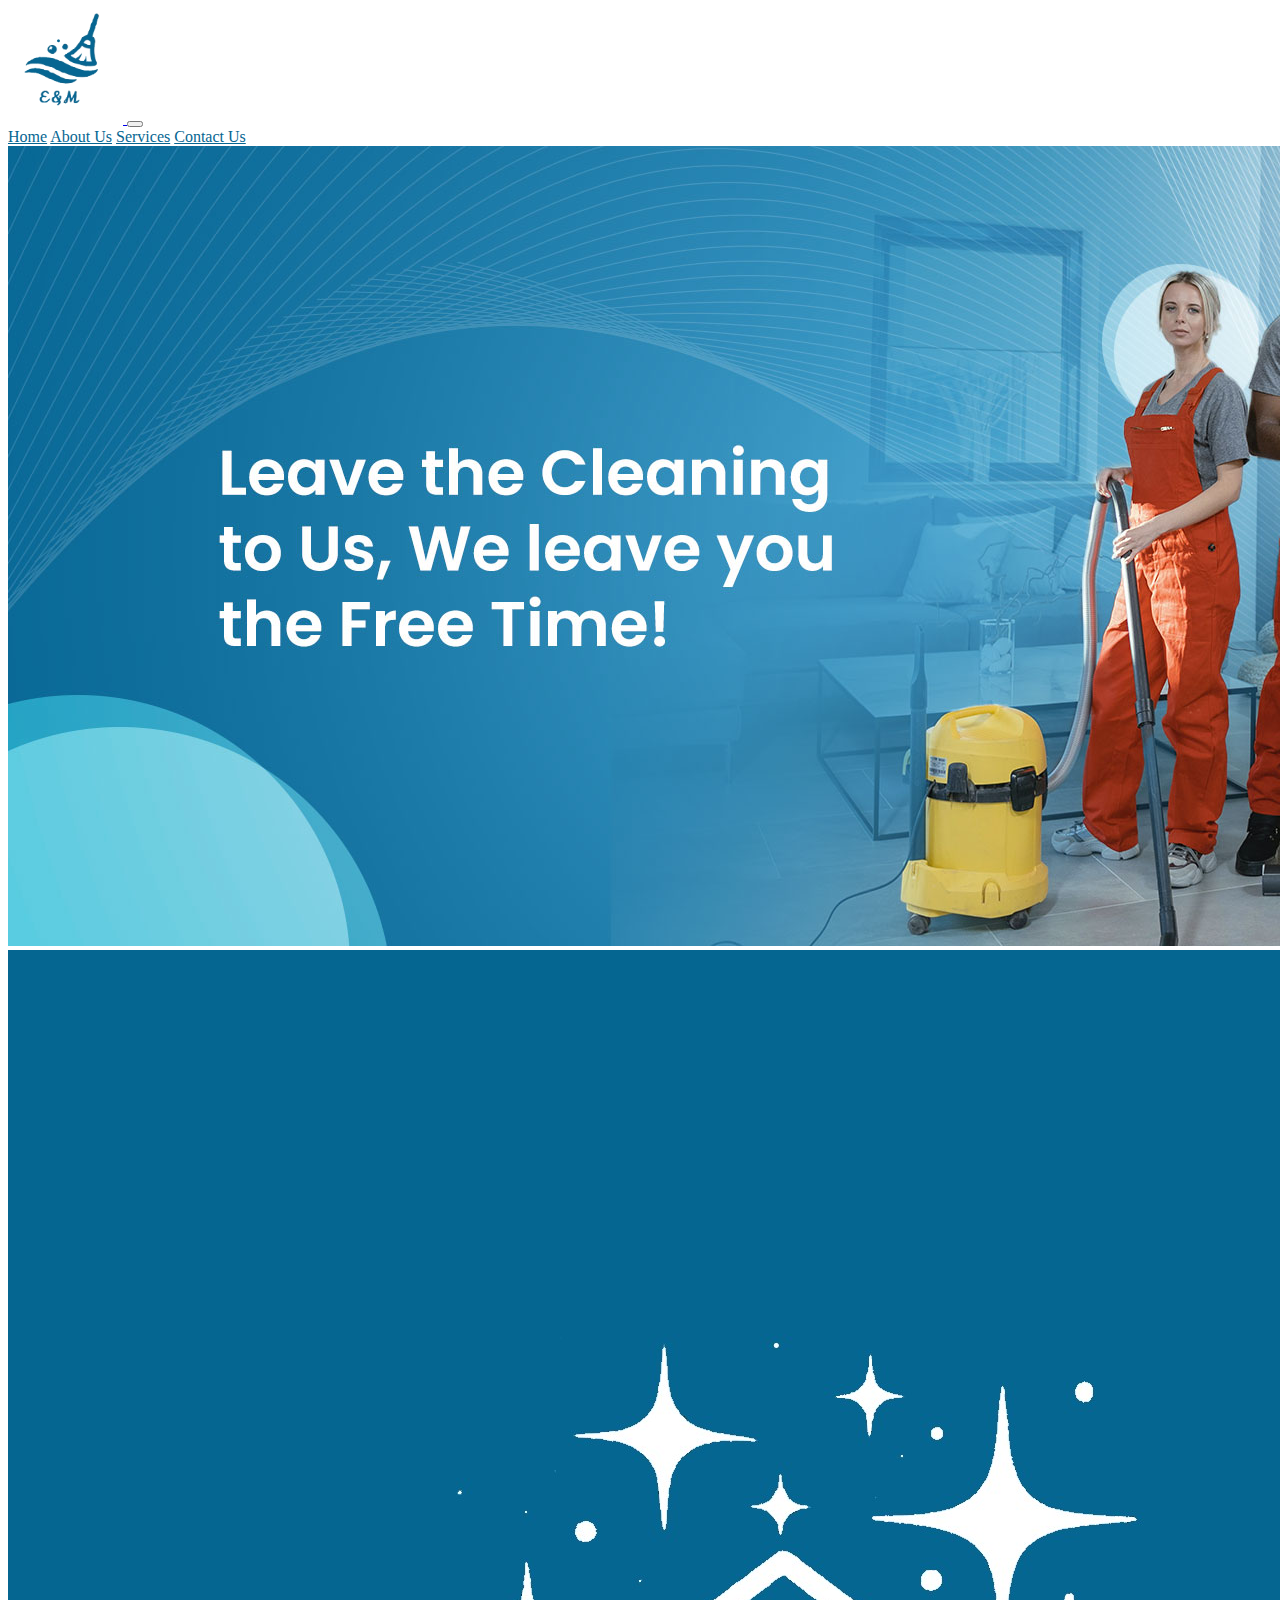
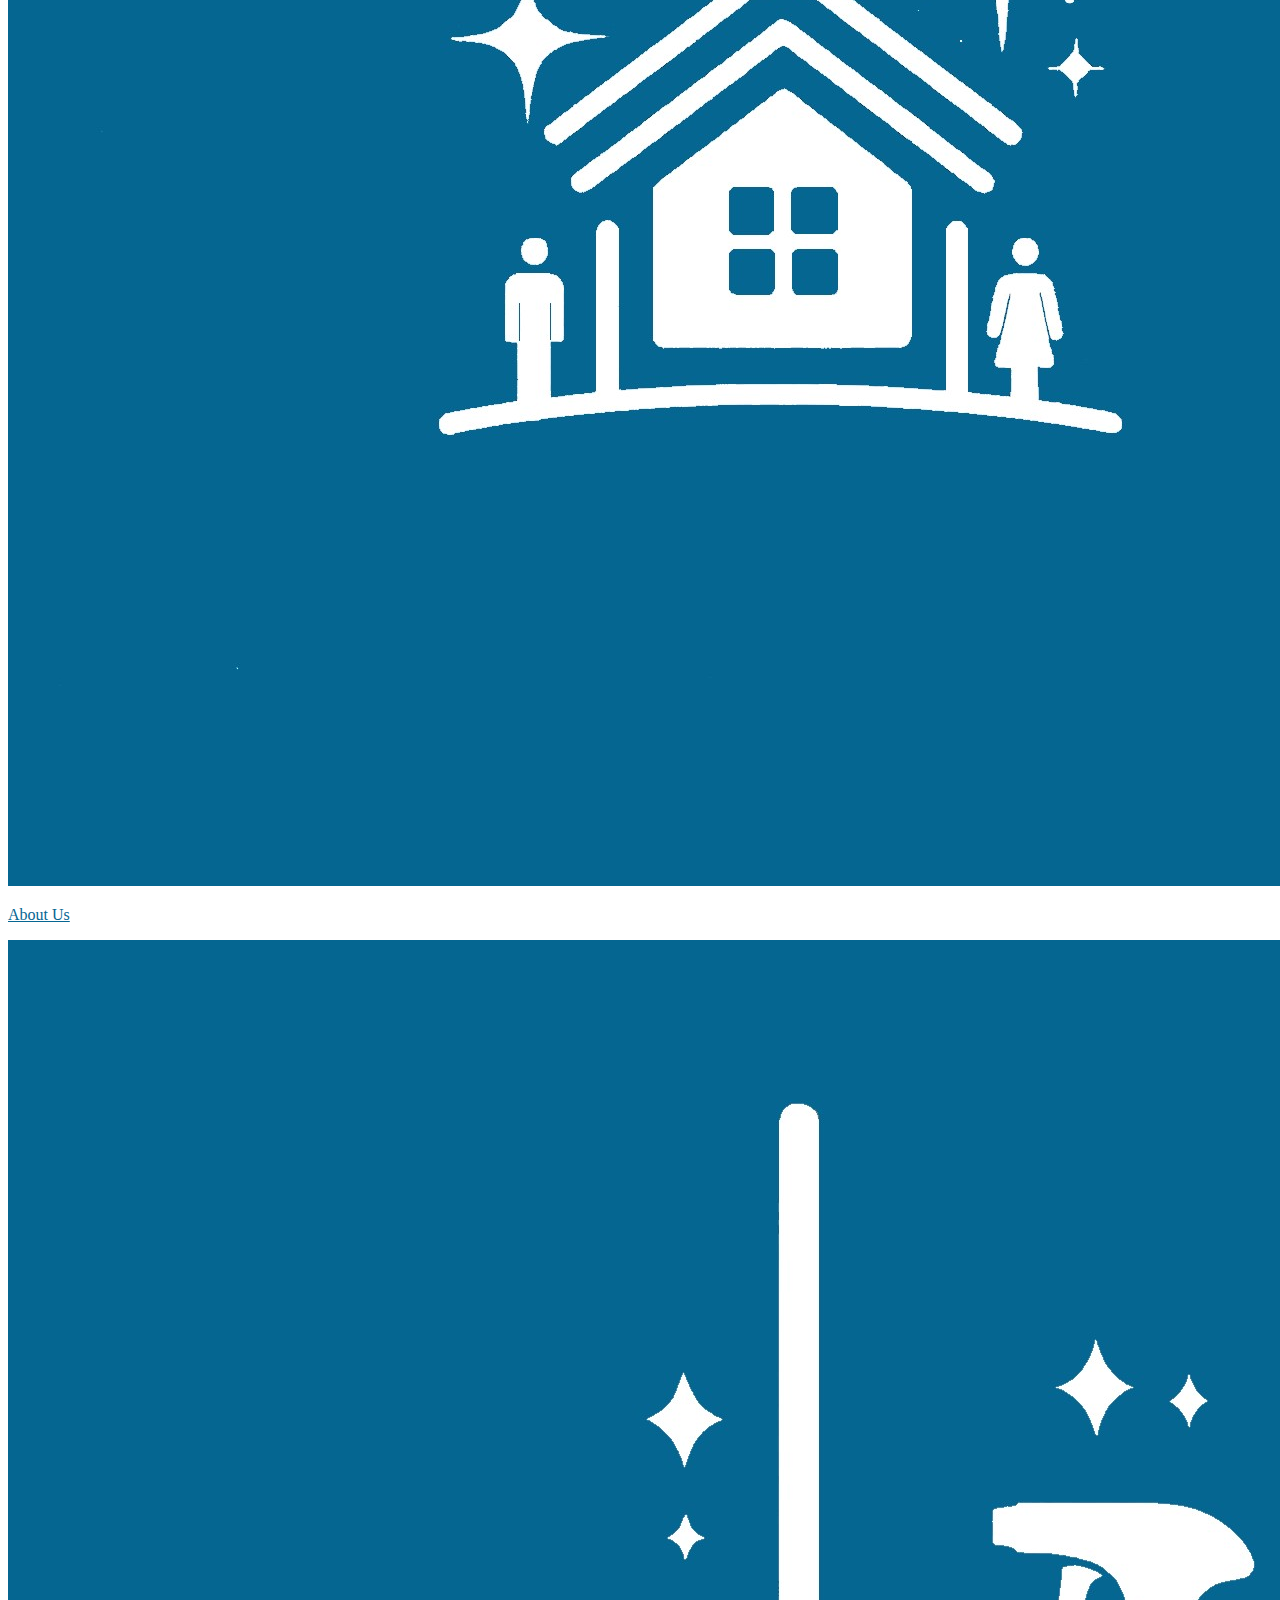
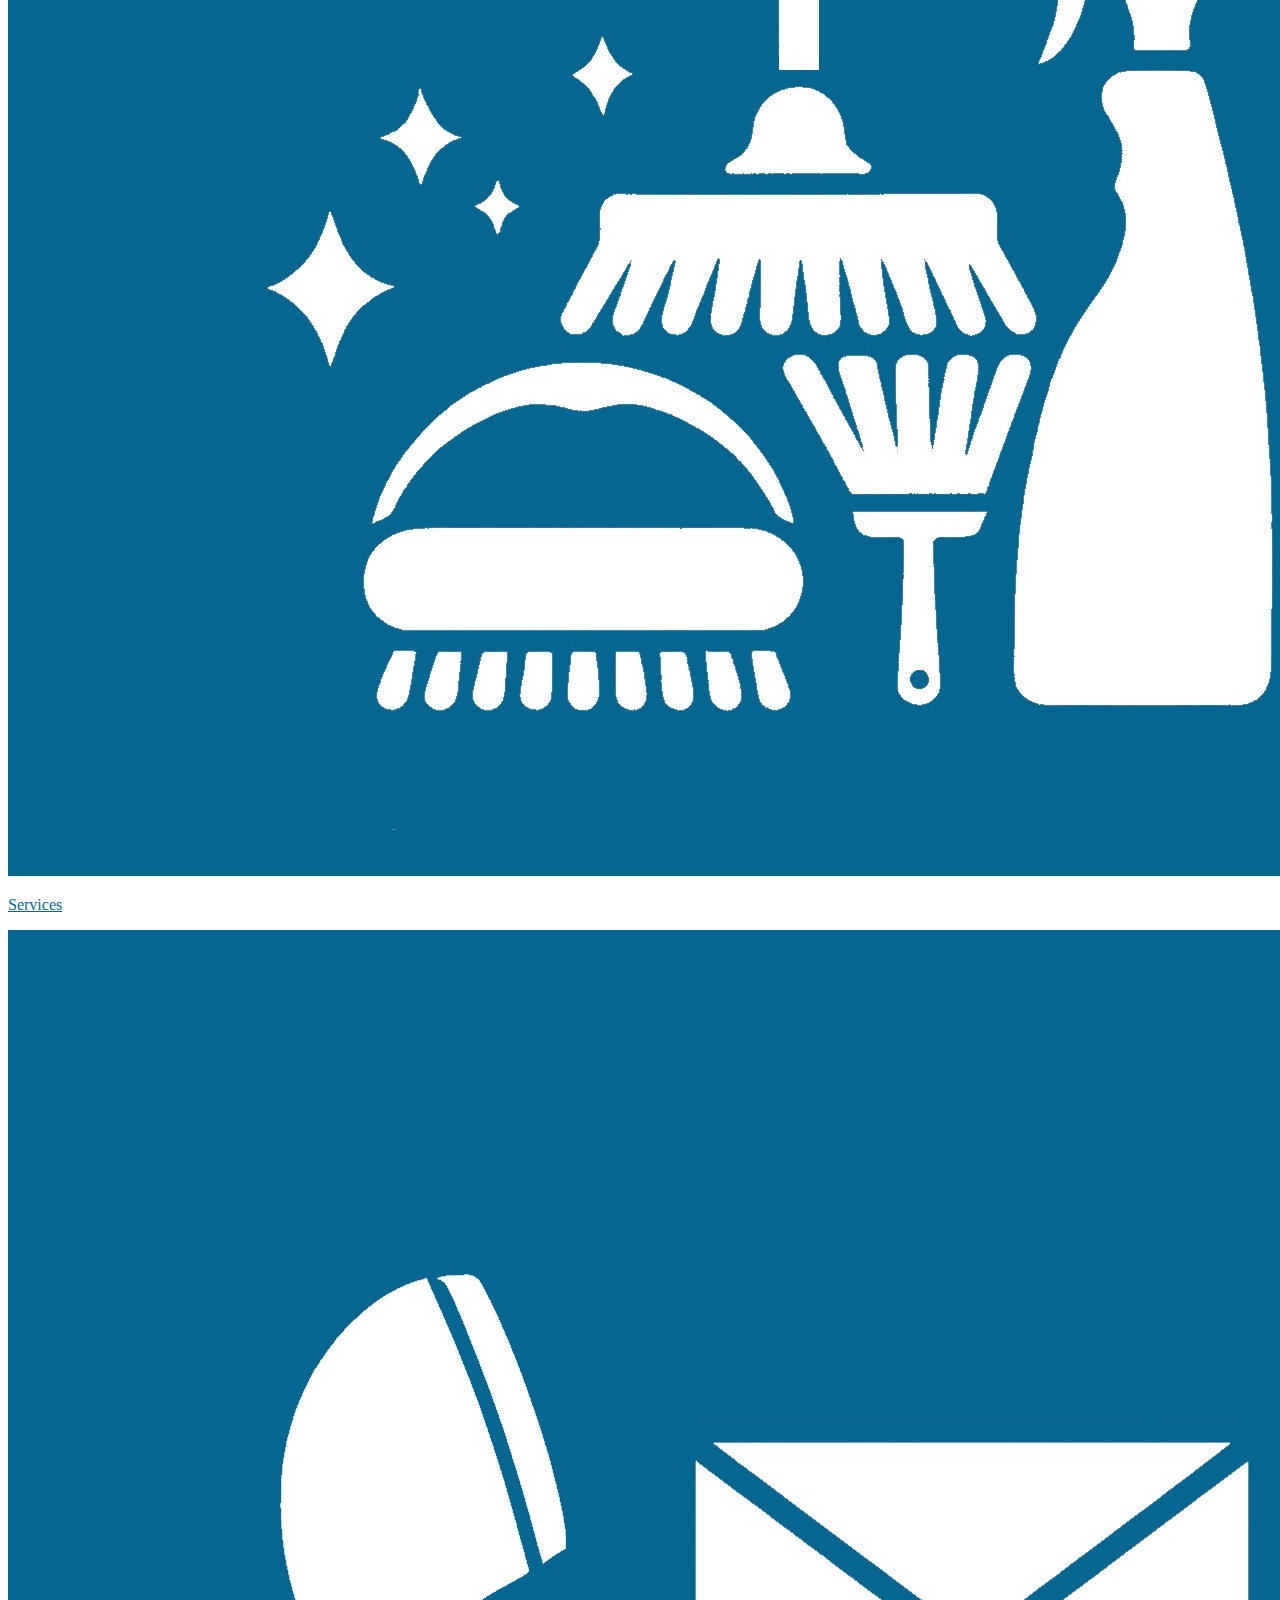
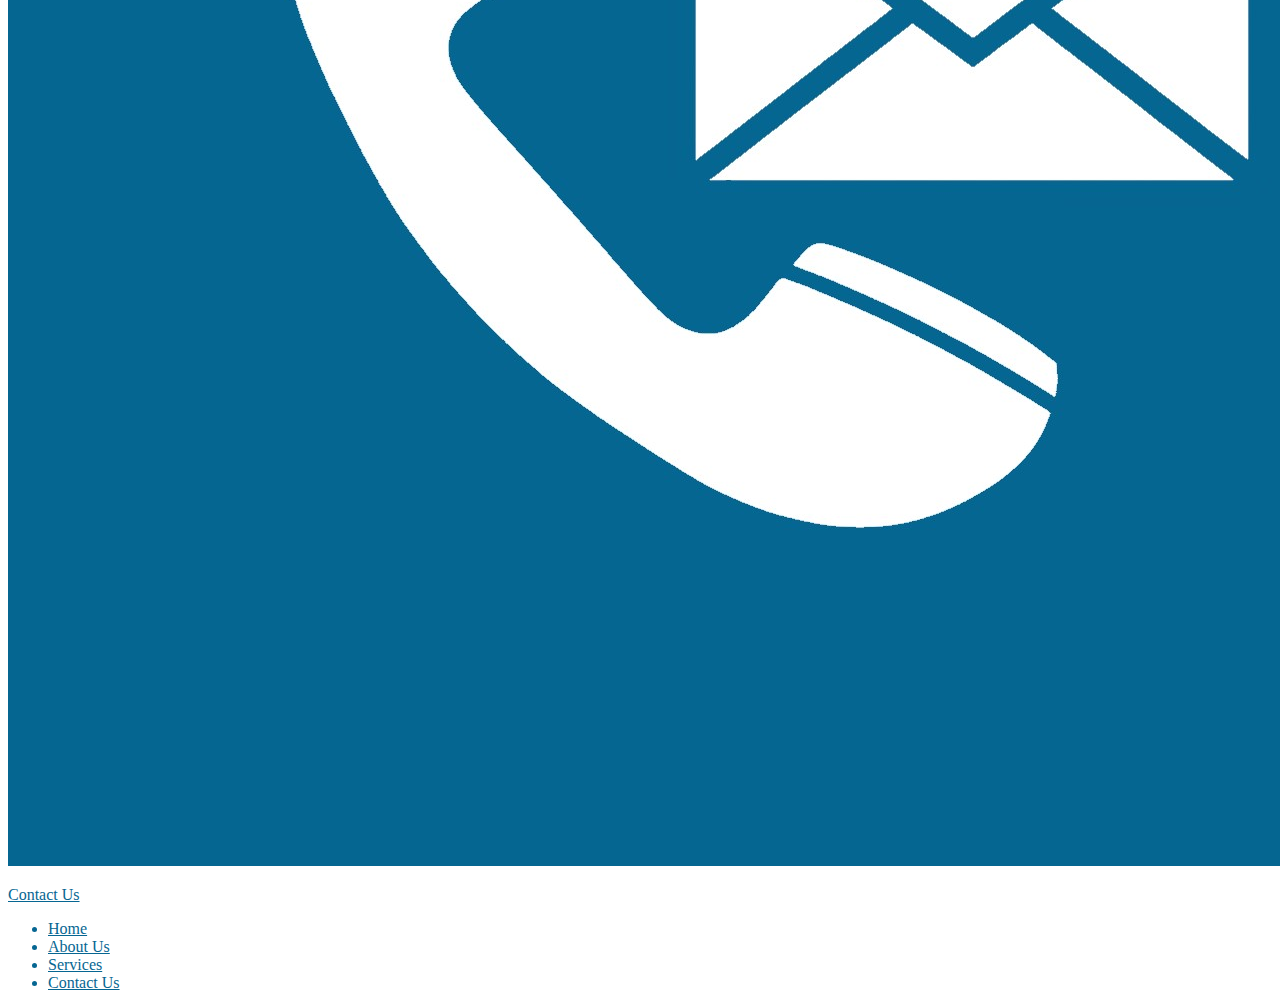
==== index.html @ 6402ec3c "Rename home.html to index.html" ====
<!DOCTYPE html>
<html lang="en">
<head>
  <meta charset="UTF-8">
  <meta name="viewport" content="width=device-width, initial-scale=1.0">
  <link 
    href="https://cdn.jsdelivr.net/npm/bootstrap@5.3.2/dist/css/bootstrap.min.css"
    rel="stylesheet" integrity="sha384-T3c6CoIi6uLrA9TneNEoa7RxnatzjcDSCmG1MXxSR1GAsXEV/Dwwykc2MPK8M2HN"
    crossorigin="anonymous"
  >
  <link
    rel="stylesheet"
    href="./assets/css/custom.css"
  >
  <title>E&M Cleaning</title>
</head>
<body class="bgc text-color">
  
  <!--Navigation Bar-->
  <nav class="navbar navbar-expand-sm">
    <div class="container-fluid">

      <a class="navbar-brand" href="home.html">
        <img src="./assets/images/Logo Transparent.png" alt="Logo" width="115px" length="115px">
      </a>
        
      <button class="navbar-toggler" type="button" data-bs-toggle="collapse" data-bs-target="#navbarSupportedContent" aria-controls="navbarSupportedContent" aria-expanded="false" aria-label="Toggle navigation">
        <span class="navbar-toggler-icon"></span>
      </button>

      <div class="collapse navbar-collapse fs-4 fw-semibold text-uppercase text-center text-color justify-content-end" id="navbarSupportedContent">
        <div class="navbar-nav">
          <a class="nav-link active link-color" aria-current="page" href="home.html">Home</a>
          <a class="nav-link link-color" href="about.html">About Us</a>
          <a class="nav-link link-color" href="services.html">Services</a>
          <a class="nav-link link-color" href="contact.html">Contact Us</a>
        </div>
      </div>

    </div>
  </nav>

  <!--Banner Image-->
  <div class="container-lg px-0">
    <img class="mb-3 text-center img-fluid" src="assets/images/Home_Banner.jpg" alt="Banner Image">
  </div>

  <!--Cards-->
  <div class="container text-center fs-6 fw-semibold text-break text-uppercase">
    <div class="row text-center justify-content-around ">
      
      <div class="col-4">
        <a class="link-color link-underline link-underline-opacity-0 link-underline-opacity-75-hover" href="about.html">
          <div class="card bg-light bg-opacity-50">
            <img class="card-img-top" src="assets/images/About Us.jpg" alt="About Us">
            <div class="card-body px-0">
              <p class="card-text text-color">About Us</p>
            </div>
          </div>
        </a>
      </div>

      <div class="col-4">
        <a class="link-color link-underline link-underline-opacity-0 link-underline-opacity-75-hover" href="services.html">
          <div class="card bg-light bg-opacity-50">
            <img class="card-img-top" src="assets/images/Services.jpg" alt="Services">
            <div class="card-body px-0">
              <p class="card-text text-color">Services</p>
            </div>
          </div>
        </a>
      </div>

      <div class="col-4">
        <a class="link-color link-underline link-underline-opacity-0 link-underline-opacity-75-hover" href="contact.html">
          <div class="card bg-light bg-opacity-50">
            <img class="card-img-top" src="assets/images/Contact Us.jpg" alt="Contact Us">
            <div class="card-body px-0">
              <p class="card-text text-color">Contact Us</p>
            </div>
          </div>
        </a>
      </div>

    </div>    
  </div>

  <!--Divider-->
  <div class="my-3"></div>

  <footer class="d-none d-lg-block">
    <div class="container text-center">
      
      <div class="row fs-6">
        <div class="col">
          <ul>
            <li class="list-inline-item"><a class="link-color link-underline link-underline-opacity-0 link-underline-opacity-75-hover" href="home.html">Home</a></li>
            <li class="list-inline-item"><a class="link-color link-underline link-underline-opacity-0 link-underline-opacity-75-hover" href="about.html">About Us</a></li>
            <li class="list-inline-item"><a class="link-color link-underline link-underline-opacity-0 link-underline-opacity-75-hover" href="services.html">Services</a></li>
            <li class="list-inline-item"><a class="link-color link-underline link-underline-opacity-0 link-underline-opacity-75-hover" href="contact.html">Contact Us</a></li>
          </ul>
        </div>
      </div>

    </div>
  </footer>

  <script
    src="https://cdn.jsdelivr.net/npm/bootstrap@5.3.2/dist/js/bootstrap.bundle.min.js" 
    integrity="sha384-C6RzsynM9kWDrMNeT87bh95OGNyZPhcTNXj1NW7RuBCsyN/o0jlpcV8Qyq46cDfL" 
    crossorigin="anonymous">
  </script>
  
</body>
</html>
---- assets/css/custom.css ----
/* Background Color */
.bgc{
    background-color: #FFFFFF;
}

.text-color, .link-color{
    color: #066692;
}

.bgc2{
    background-color: #066692;
}
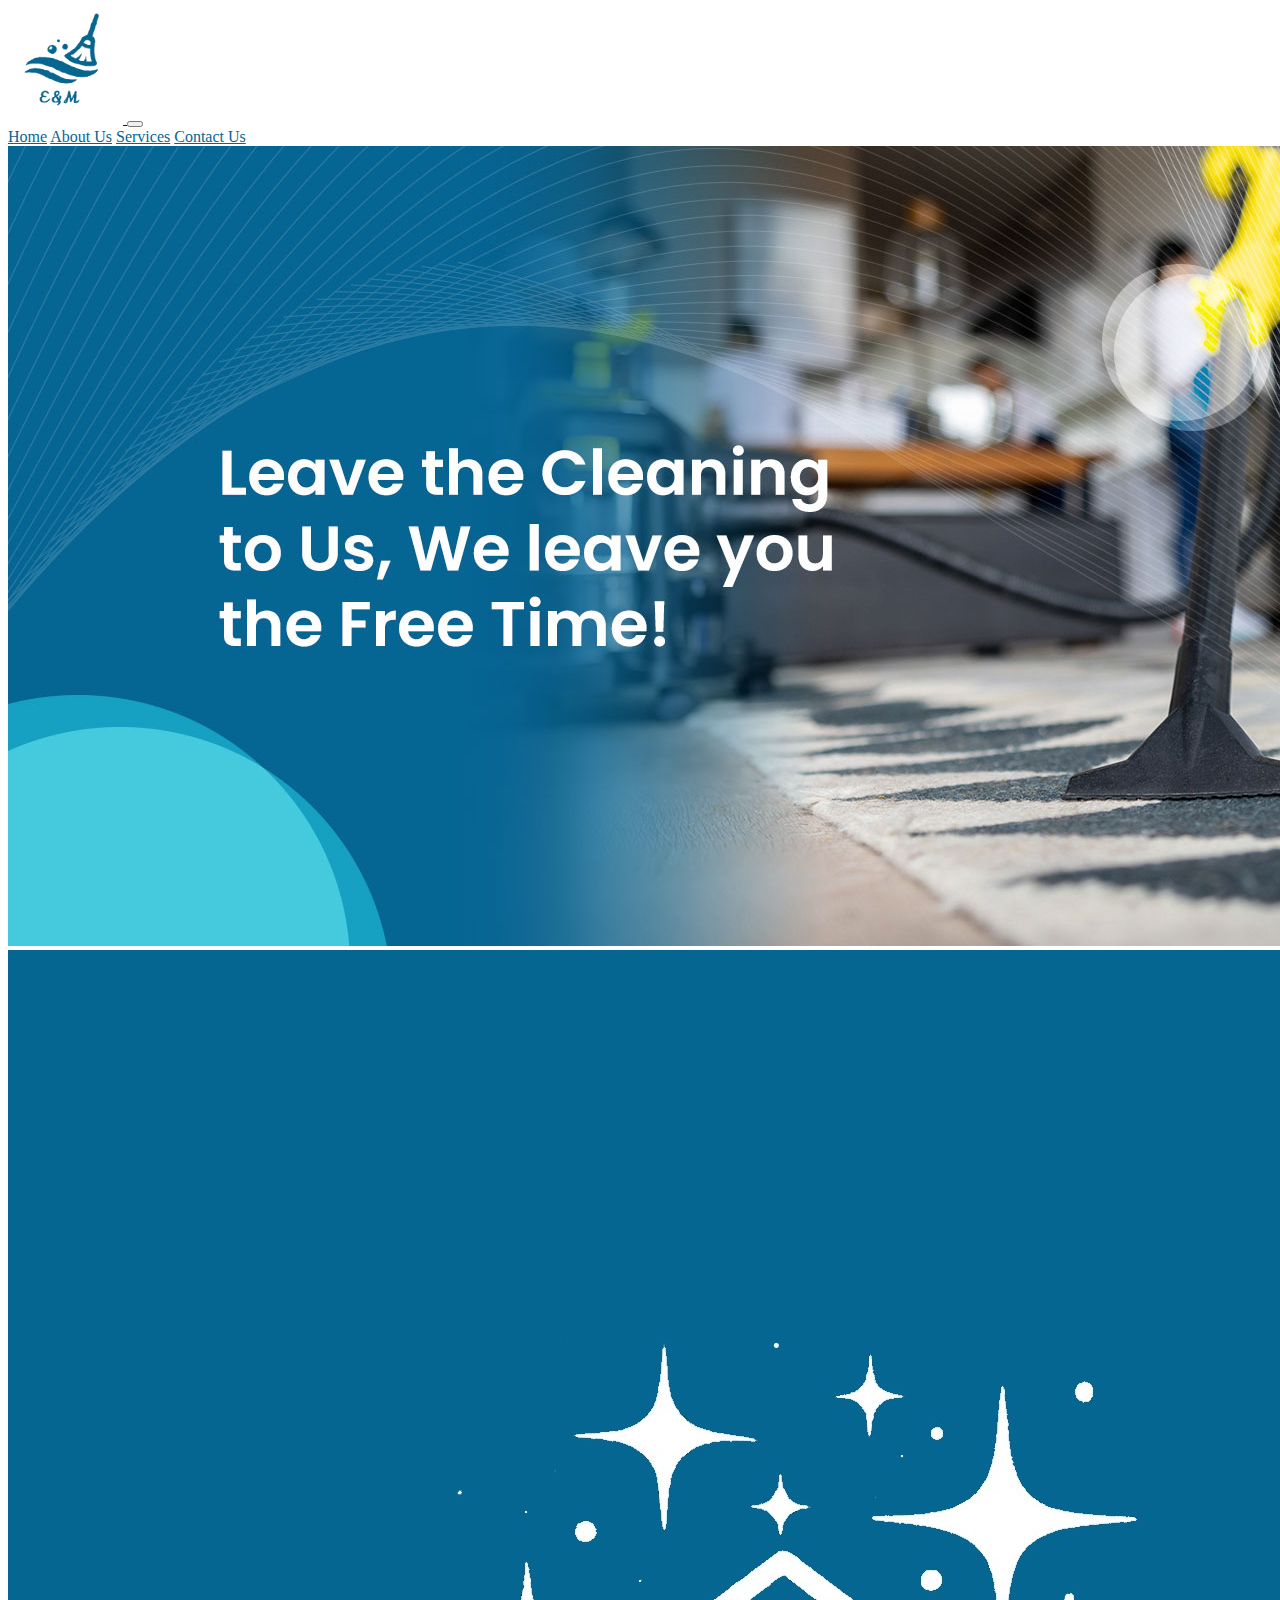
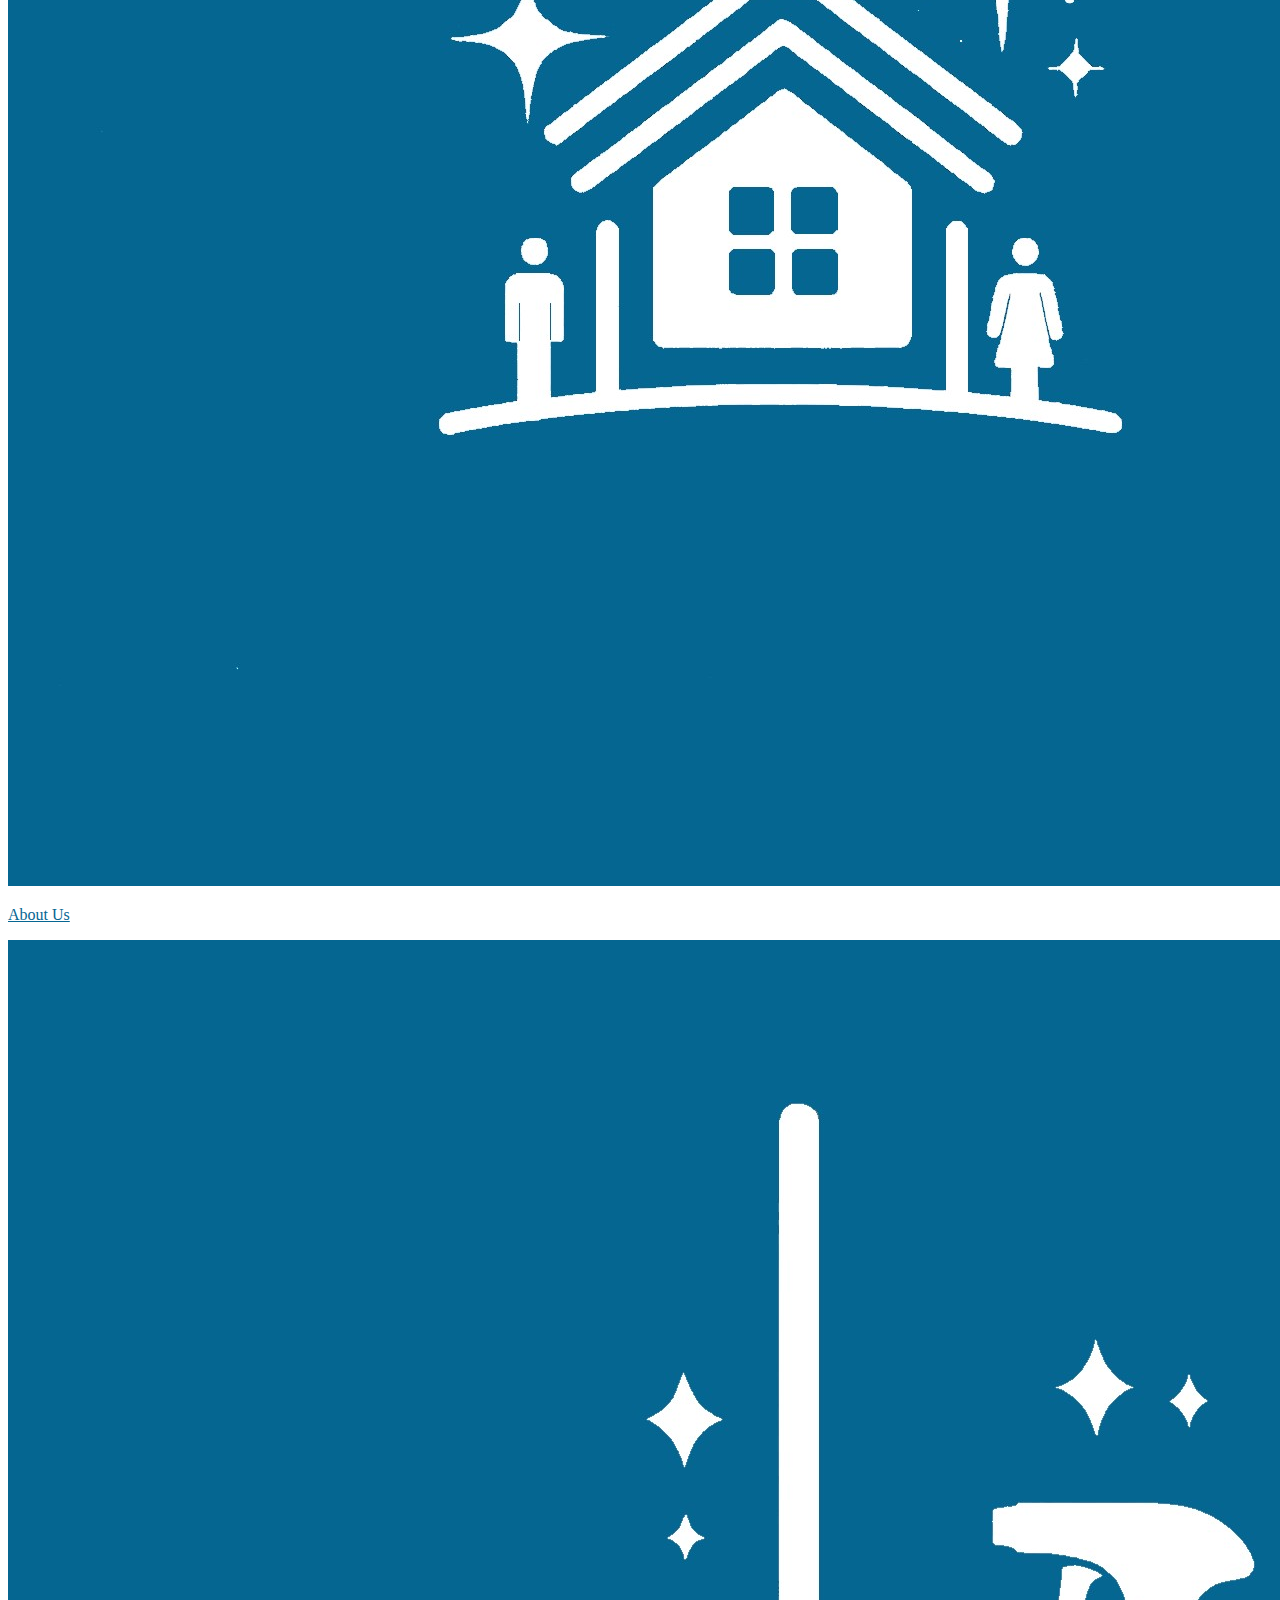
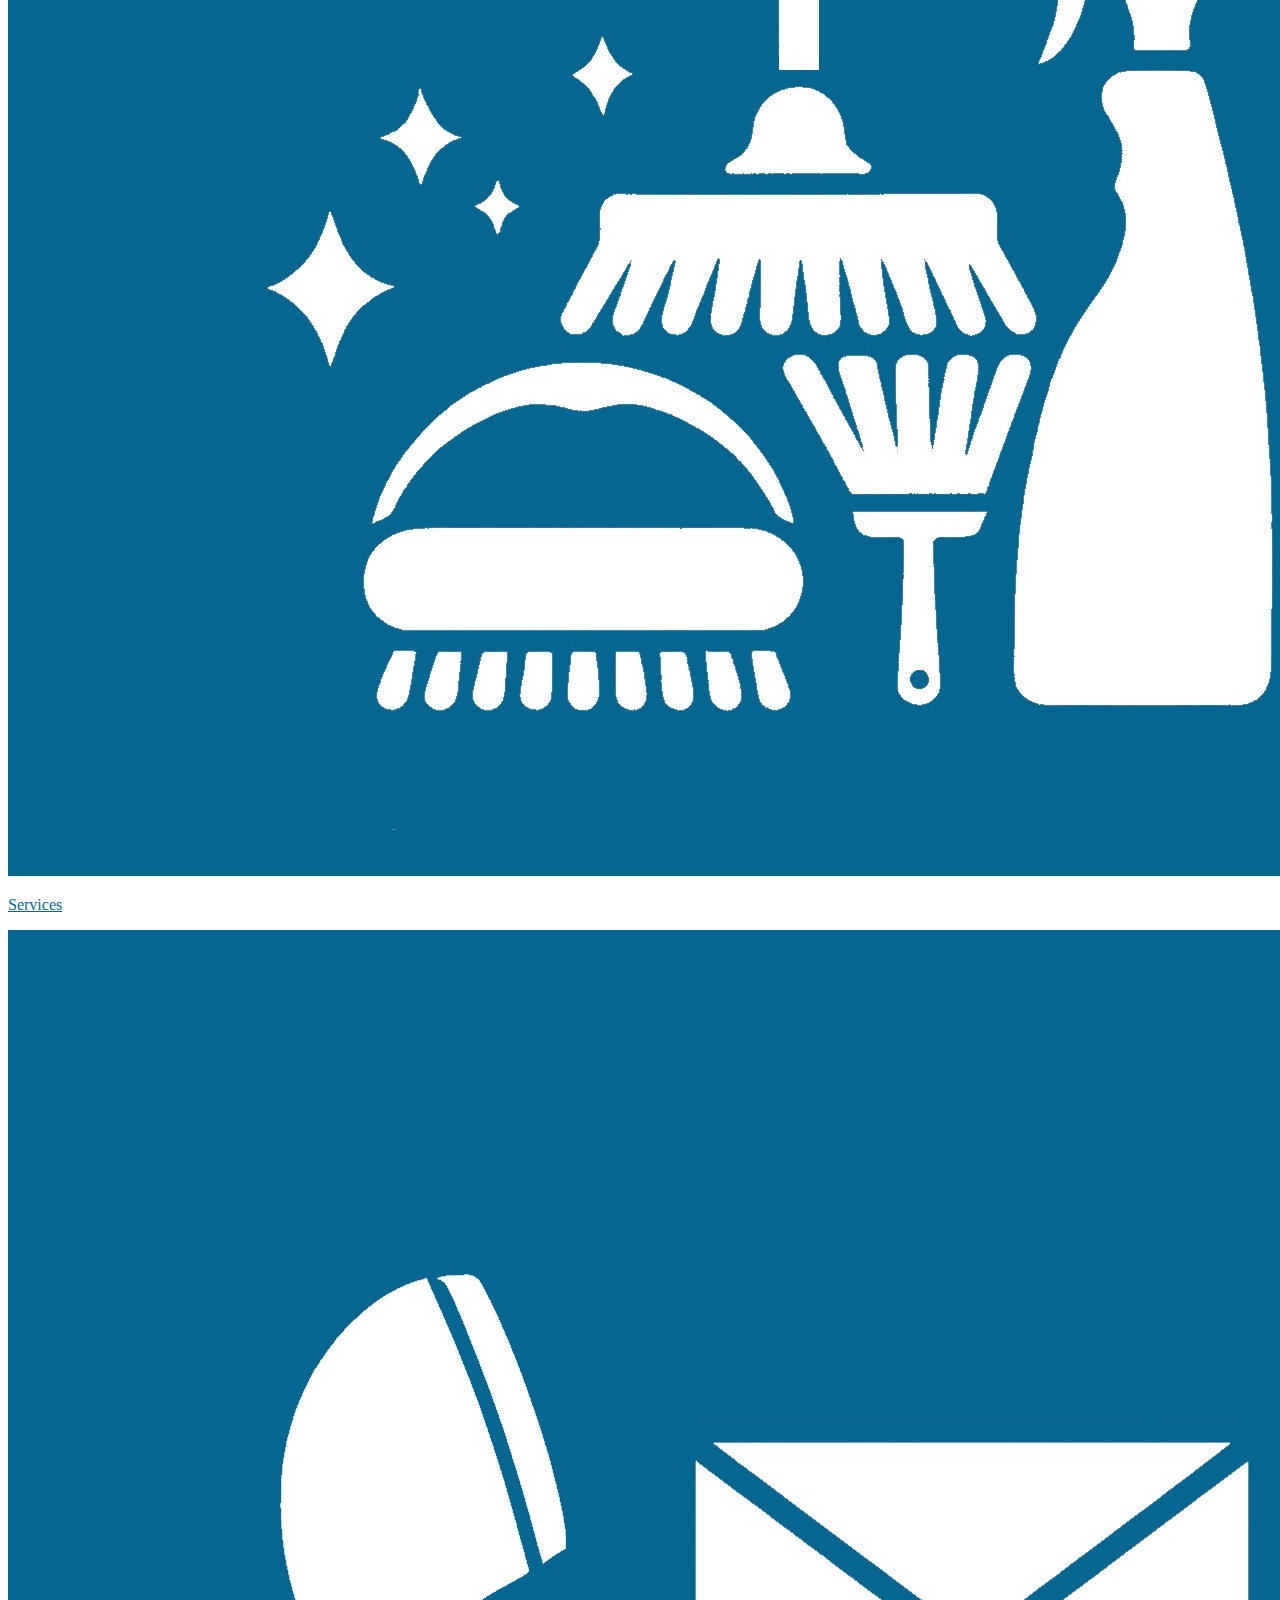
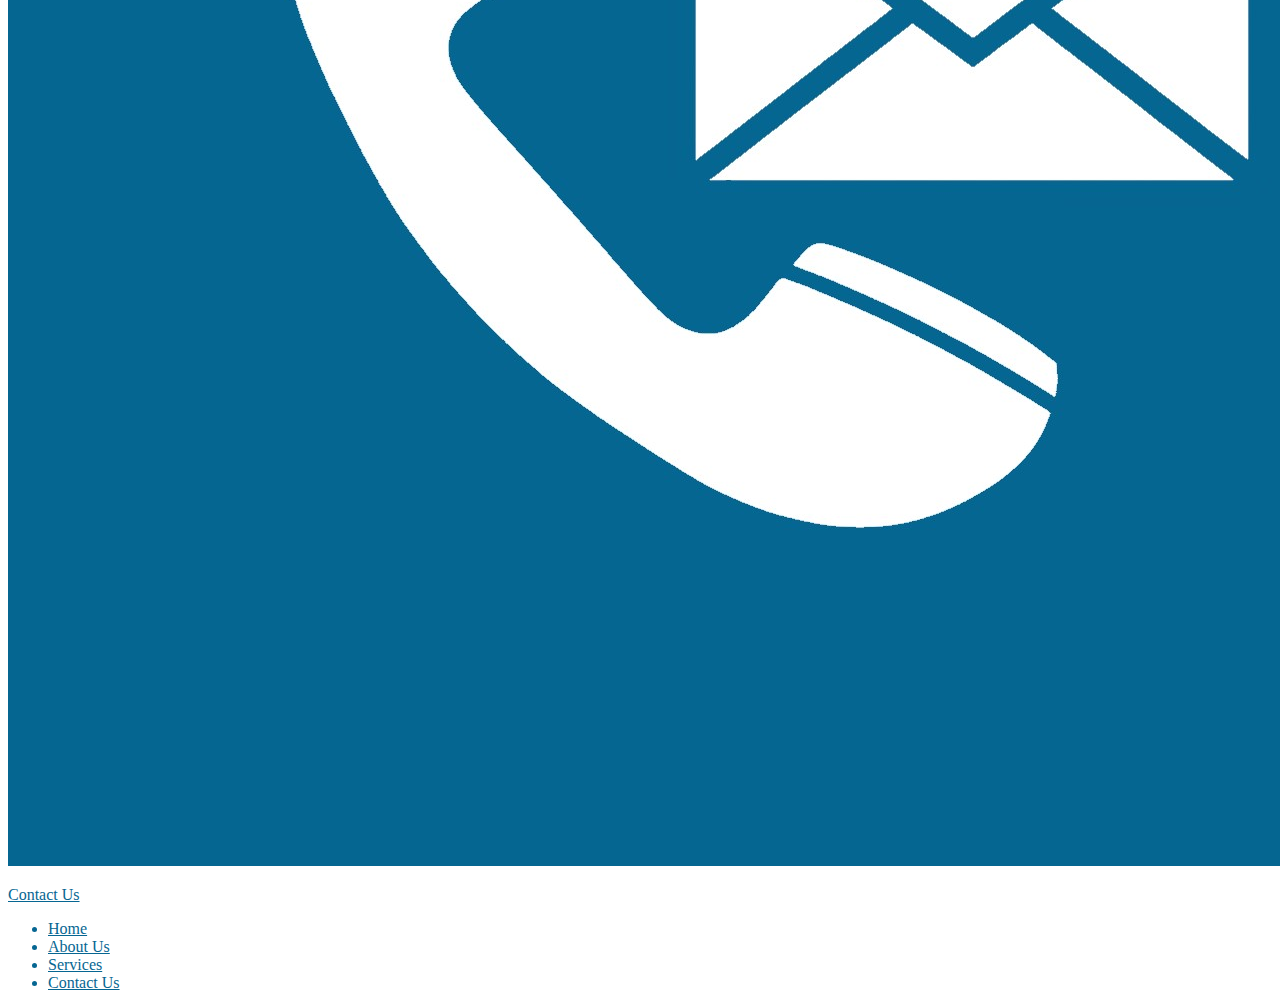
==== commit 3cdfae59: "Image additions and naming updates, updated about us page" ====
--- a/index.html
+++ b/index.html
@@ -20,8 +20,8 @@
   <nav class="navbar navbar-expand-sm">
     <div class="container-fluid">
 
-      <a class="navbar-brand" href="home.html">
-        <img src="./assets/images/Logo Transparent.png" alt="Logo" width="115px" length="115px">
+      <a class="navbar-brand" href="index.html">
+        <img src="./assets/images/e-&-m-logo-transparent.png" alt="Logo" width="115px" length="115px">
       </a>
         
       <button class="navbar-toggler" type="button" data-bs-toggle="collapse" data-bs-target="#navbarSupportedContent" aria-controls="navbarSupportedContent" aria-expanded="false" aria-label="Toggle navigation">
@@ -30,7 +30,7 @@
 
       <div class="collapse navbar-collapse fs-4 fw-semibold text-uppercase text-center text-color justify-content-end" id="navbarSupportedContent">
         <div class="navbar-nav">
-          <a class="nav-link active link-color" aria-current="page" href="home.html">Home</a>
+          <a class="nav-link active link-color" aria-current="page" href="index.html">Home</a>
           <a class="nav-link link-color" href="about.html">About Us</a>
           <a class="nav-link link-color" href="services.html">Services</a>
           <a class="nav-link link-color" href="contact.html">Contact Us</a>
@@ -42,7 +42,7 @@
 
   <!--Banner Image-->
   <div class="container-lg px-0">
-    <img class="mb-3 text-center img-fluid" src="assets/images/Home_Banner.jpg" alt="Banner Image">
+    <img class="mb-3 text-center img-fluid" src="assets/images/e-&-m-home-banner.jpg" alt="Banner Image">
   </div>
 
   <!--Cards-->
@@ -52,7 +52,7 @@
       <div class="col-4">
         <a class="link-color link-underline link-underline-opacity-0 link-underline-opacity-75-hover" href="about.html">
           <div class="card bg-light bg-opacity-50">
-            <img class="card-img-top" src="assets/images/About Us.jpg" alt="About Us">
+            <img class="card-img-top" src="assets/images/e-&-m-about-us-icon.jpg" alt="About Us">
             <div class="card-body px-0">
               <p class="card-text text-color">About Us</p>
             </div>
@@ -63,7 +63,7 @@
       <div class="col-4">
         <a class="link-color link-underline link-underline-opacity-0 link-underline-opacity-75-hover" href="services.html">
           <div class="card bg-light bg-opacity-50">
-            <img class="card-img-top" src="assets/images/Services.jpg" alt="Services">
+            <img class="card-img-top" src="assets/images/e-&-m-services-icon.jpg" alt="Services">
             <div class="card-body px-0">
               <p class="card-text text-color">Services</p>
             </div>
@@ -74,7 +74,7 @@
       <div class="col-4">
         <a class="link-color link-underline link-underline-opacity-0 link-underline-opacity-75-hover" href="contact.html">
           <div class="card bg-light bg-opacity-50">
-            <img class="card-img-top" src="assets/images/Contact Us.jpg" alt="Contact Us">
+            <img class="card-img-top" src="assets/images/e-&-m-contact-us-icon.jpg" alt="Contact Us">
             <div class="card-body px-0">
               <p class="card-text text-color">Contact Us</p>
             </div>
@@ -94,7 +94,7 @@
       <div class="row fs-6">
         <div class="col">
           <ul>
-            <li class="list-inline-item"><a class="link-color link-underline link-underline-opacity-0 link-underline-opacity-75-hover" href="home.html">Home</a></li>
+            <li class="list-inline-item"><a class="link-color link-underline link-underline-opacity-0 link-underline-opacity-75-hover" href="index.html">Home</a></li>
             <li class="list-inline-item"><a class="link-color link-underline link-underline-opacity-0 link-underline-opacity-75-hover" href="about.html">About Us</a></li>
             <li class="list-inline-item"><a class="link-color link-underline link-underline-opacity-0 link-underline-opacity-75-hover" href="services.html">Services</a></li>
             <li class="list-inline-item"><a class="link-color link-underline link-underline-opacity-0 link-underline-opacity-75-hover" href="contact.html">Contact Us</a></li>
@@ -112,4 +112,4 @@
   </script>
   
 </body>
-</html>
+</html>